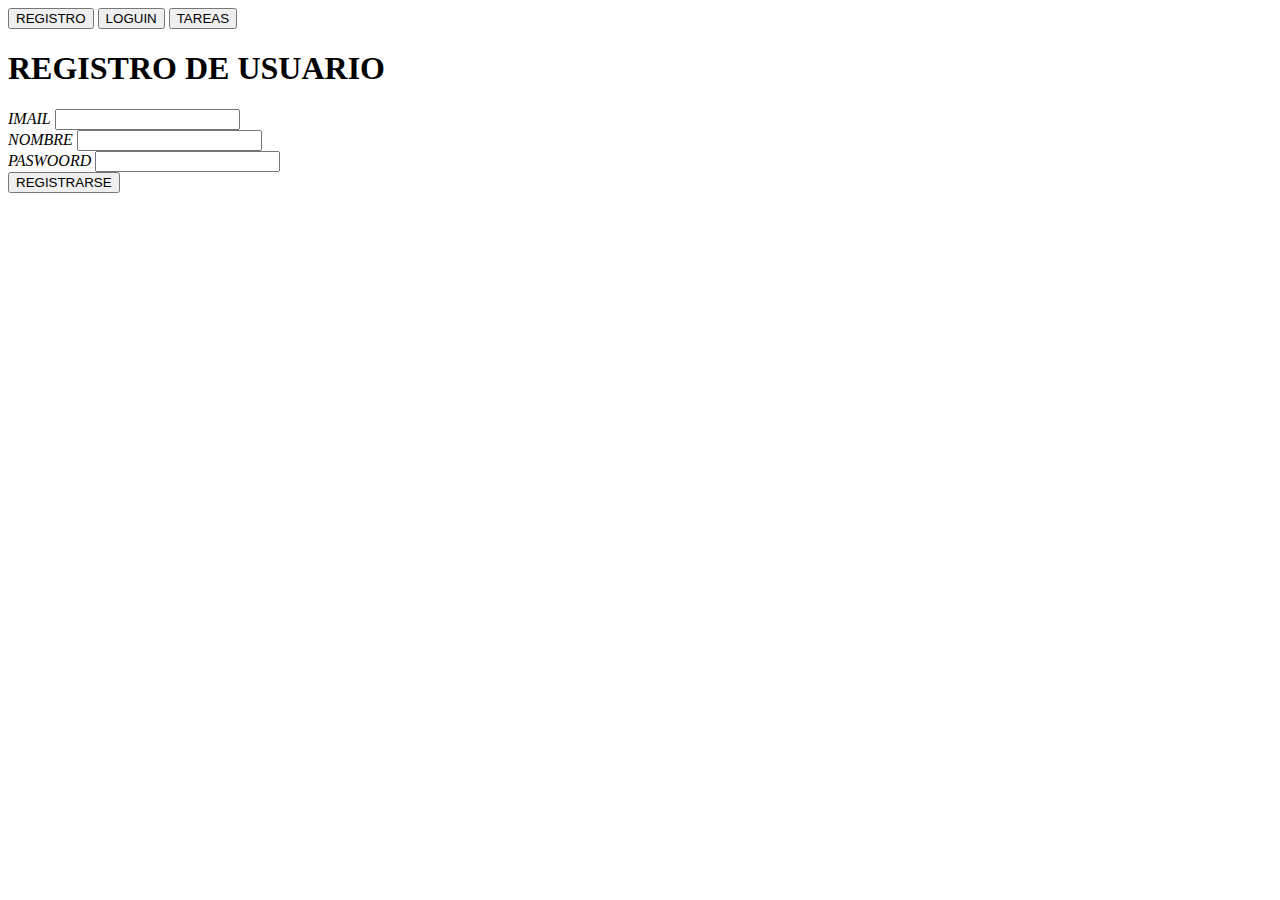
==== regist.html @ b964cb61 "cambios" ====
<!DOCTYPE html>
<html lang="en">
<head>
    <meta charset="UTF-8">
    <meta name="viewport" content="width=device-width, initial-scale=1.0">
    <title>Document</title>
    <link rel="stylesheet" href="/proyect2/img/regis.css">
    <link rel="stylesheet" href="https://cdnjs.cloudflare.com/ajax/libs/font-awesome/6.4.0/css/all.min.css" integrity="sha512-iecdLmaskl7CVkqkXNQ/ZH/XLlvWZOJyj7Yy7tcenmpD1ypASozpmT/E0iPtmFIB46ZmdtAc9eNBvH0H/ZpiBw==" crossorigin="anonymous" referrerpolicy="no-referrer" />
</head>
<body>
   <header>
  
<nav id="navegacion">
<a href="http://127.0.0.1:5500/regist.html"><button class="btnloguin">REGISTRO</button></a>
<a href="http://127.0.0.1:5500/loguin.html"><button class="btnloguin">LOGUIN</button></a>
<button class="btnloguin">TAREAS</button>
</nav>
<h1 class="tituloderegistro">REGISTRO DE USUARIO</h1>
   </header>
   <div class="REGISTRO">
      <h1 class="REGISTRO"></h1>
   </div>
   <form id="registrosform">
      <div class="registros">
     <div class="inputfield">
      <i class="fa-solid fa-envelope"> IMAIL</i>
      <input type="text" class="imail">
     </div>
     <div class="inputfield2">
      <i class="fa-solid fa-user"> NOMBRE </i>
         <input type="text" class="boton">
    </div>
    <div>
      <div class="inputfield3">
         <i class="fa-solid fa-user-lock"> PASWOORD</i>
            <input type="text" class="boton">
    </div>
    <div>
     <button class="click"> REGISTRARSE</button>
    </div>
    </div>
    

   </form>
   <script src="/js/registro.js"></script>
</body>
</html>
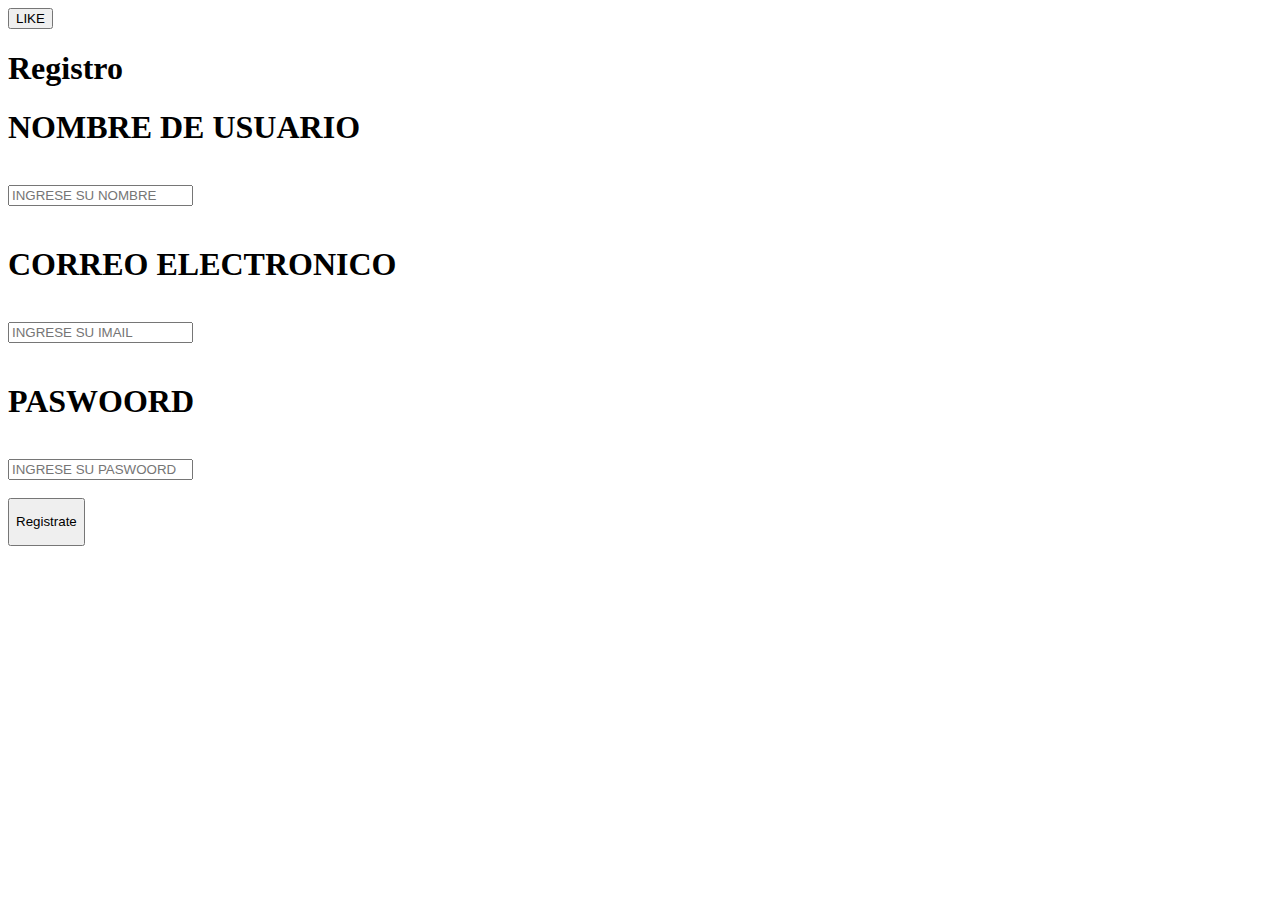
==== commit ad4ff192: "Diseño, Funcionalidad del proyecto" ====
--- a/regist.html
+++ b/regist.html
@@ -8,40 +8,38 @@
     <link rel="stylesheet" href="https://cdnjs.cloudflare.com/ajax/libs/font-awesome/6.4.0/css/all.min.css" integrity="sha512-iecdLmaskl7CVkqkXNQ/ZH/XLlvWZOJyj7Yy7tcenmpD1ypASozpmT/E0iPtmFIB46ZmdtAc9eNBvH0H/ZpiBw==" crossorigin="anonymous" referrerpolicy="no-referrer" />
 </head>
 <body>
-   <header>
-  
-<nav id="navegacion">
-<a href="http://127.0.0.1:5500/regist.html"><button class="btnloguin">REGISTRO</button></a>
-<a href="http://127.0.0.1:5500/loguin.html"><button class="btnloguin">LOGUIN</button></a>
-<button class="btnloguin">TAREAS</button>
-</nav>
-<h1 class="tituloderegistro">REGISTRO DE USUARIO</h1>
-   </header>
-   <div class="REGISTRO">
-      <h1 class="REGISTRO"></h1>
-   </div>
-   <form id="registrosform">
-      <div class="registros">
-     <div class="inputfield">
-      <i class="fa-solid fa-envelope"> IMAIL</i>
-      <input type="text" class="imail">
-     </div>
-     <div class="inputfield2">
-      <i class="fa-solid fa-user"> NOMBRE </i>
-         <input type="text" class="boton">
-    </div>
-    <div>
-      <div class="inputfield3">
-         <i class="fa-solid fa-user-lock"> PASWOORD</i>
-            <input type="text" class="boton">
-    </div>
-    <div>
-     <button class="click"> REGISTRARSE</button>
-    </div>
-    </div>
-    
+  <nav id="navegacion">
+    <button class="btnregis"> LIKE</button>
+    </nav>
+  <h1 class="titulo">Registro</h1>
 
+<div id="register_Container">
+   <form  id="form-registro">
+     <h1><i class="fa-solid fa-user"></i><label> NOMBRE DE USUARIO</label></i></h1>
+     <br />
+     <input class="BTNNOMBRE" placeholder="INGRESE SU NOMBRE" type="text" id="input-user"/>
+     <br />
+     <br />
+     <h1><i class="fa-solid fa-envelope"></i><label> CORREO ELECTRONICO</label></h1>
+     <br />
+     <input class="BTNIMAIL" type="email" placeholder="INGRESE SU IMAIL" id="input-email"/>
+     <br />
+     <br />
+     <h1><i class="fa-solid fa-lock"></i><label> PASWOORD</label></h1>
+     <br />
+     <input class="BTNCONTRASEÑA" type="password" placeholder="INGRESE SU PASWOORD" id="input-contraseña"/>
+     <br />
+     <br />
+     <button class="btnregistro" type="submit">
+       <p class="REGISTRO1">Registrate</p>
+     </button>
    </form>
-   <script src="/js/registro.js"></script>
+</div>
+
+ <dialog id="modal">
+   <button id="cerra-boton">CERRAR</button>
+   <P>NO SE PUEDE AGREGAR ESPACIOS VACIOS</P>
+ </dialog>
+<script src="/js/registro.js"></script>
 </body>
 </html>